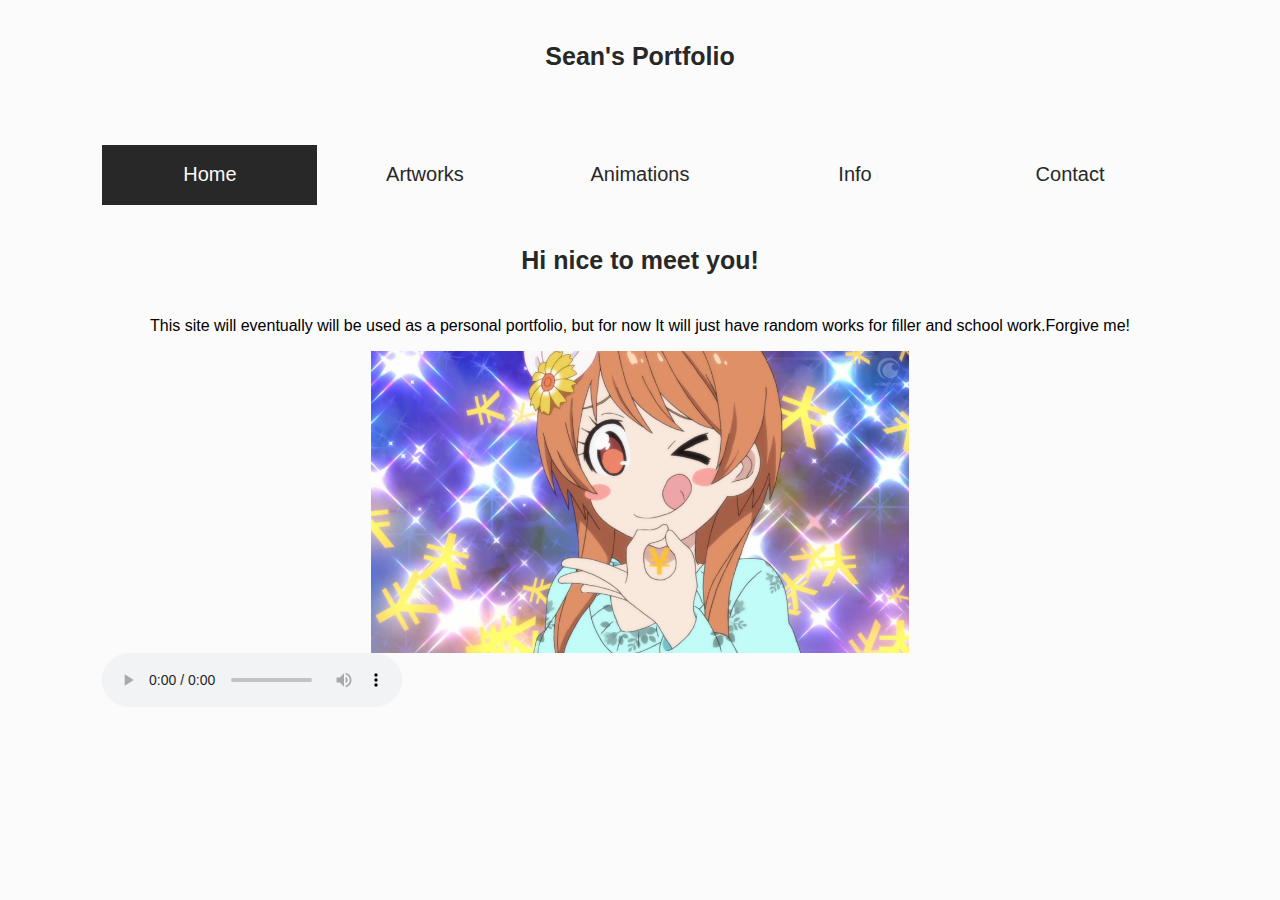
==== index.html @ 5357f448 "Update index.html" ====
<!DOCTYPE html>

<meta http-equiv="Content-Type" content="text/html; charset=utf-8" />

<html>


	<head>

	<link rel="stylesheet" href="css/style.css">
	<meta name="viewport" content="width=device-width, initial-scale=1">
		
	</head>
<title> Sean's Portfolio </title> 

<header>
	<h1>Sean's Portfolio</h1>
</header>
  
<body>
   	
   <div class="body-container">
		<div class="grid-header">
			<a class="active" href="index.html">Home</a>
			<a href="Artworks.html">Artworks</a>
			<a href="Animations.html">Animations</a>
			<a href="Info.html">Info</a>
			<a href="Contact.html">Contact</a>
		</div>
	        
	   
	   	<div class="content"><h1> Hi nice to meet you!</h1>
		   <p>This site will eventually will be used as a personal portfolio, but for now It will just have random works for filler and school work.Forgive me!</p>
		   <img src="Images/MarikaMoney.jpg" alt=":P" width="500" class="center"/>
           	<div/>
<audio controls>
	<source src="Media/b24_spr_thepirateship.mp3" type="audio/mpeg">
</audio>




    </div>
</body>
</html>
---- css/style.css ----
body 
{
    padding: 0px 0px 0px 0px;
    margin: 0px 0px 0px 0px;
    display: block;
	background-color:#FBFBFB;
	font-family:Arial, Helvetica;
    overflow-x:hidden !important;
}

h1
{
	text-align: center;
	font-size: 25px;
	padding: 25px;
	color: #282828;
}

.content
{
    grid-area: main1;
    word-wrap: break-word;
    overflow-x:hidden !important;
    min-height: 75vh;

}

p
{
	text-align: center;
	color:282828;
}
	

	
.grid-header
{
    //justify-content: center;
    
    margin-top: 2em;
    display: grid;
    grid-area: header;
    grid-template-columns: 1fr 1fr 1fr 1fr 1fr;
    grid-template-rows: auto;
    grid-column: 2 / 5;
    grid-template-areas: 
    ". . . . .";
}

.grid-header a
{
    background-color: #FBFBFB;
    color: #282828;
    text-align: center;
    vertical-align: middle;
    text-decoration: none;
    font-size: 20px;
    height: 3em;

    display:flex;
    justify-content:center;
    align-items:center
}

.grid-header a:hover
{
    background-color: #282828;
    color: #FBFBFB;
}

.grid-header a.active
{
    background-color: #282828;
    color: #FBFBFB;
}

.body-container
{

//background-color: #FFFFFF
;
    display: grid;
    grid-template-columns: 8vw 1fr 1fr 1fr 8vw;
    grid-template-areas:
    "header header header header header"
    ". main1 main1 main1 empty"
    ". main1 main1 main1 empty"
    "footer footer footer footer footer";
     grid-template-rows: . . . . .;
    width: 100vw;
    overflow-x:hidden !important;
}	
	
.center 
{
    display: block;
    margin-left: auto;
    margin-right: auto;
    width: 50%;
}
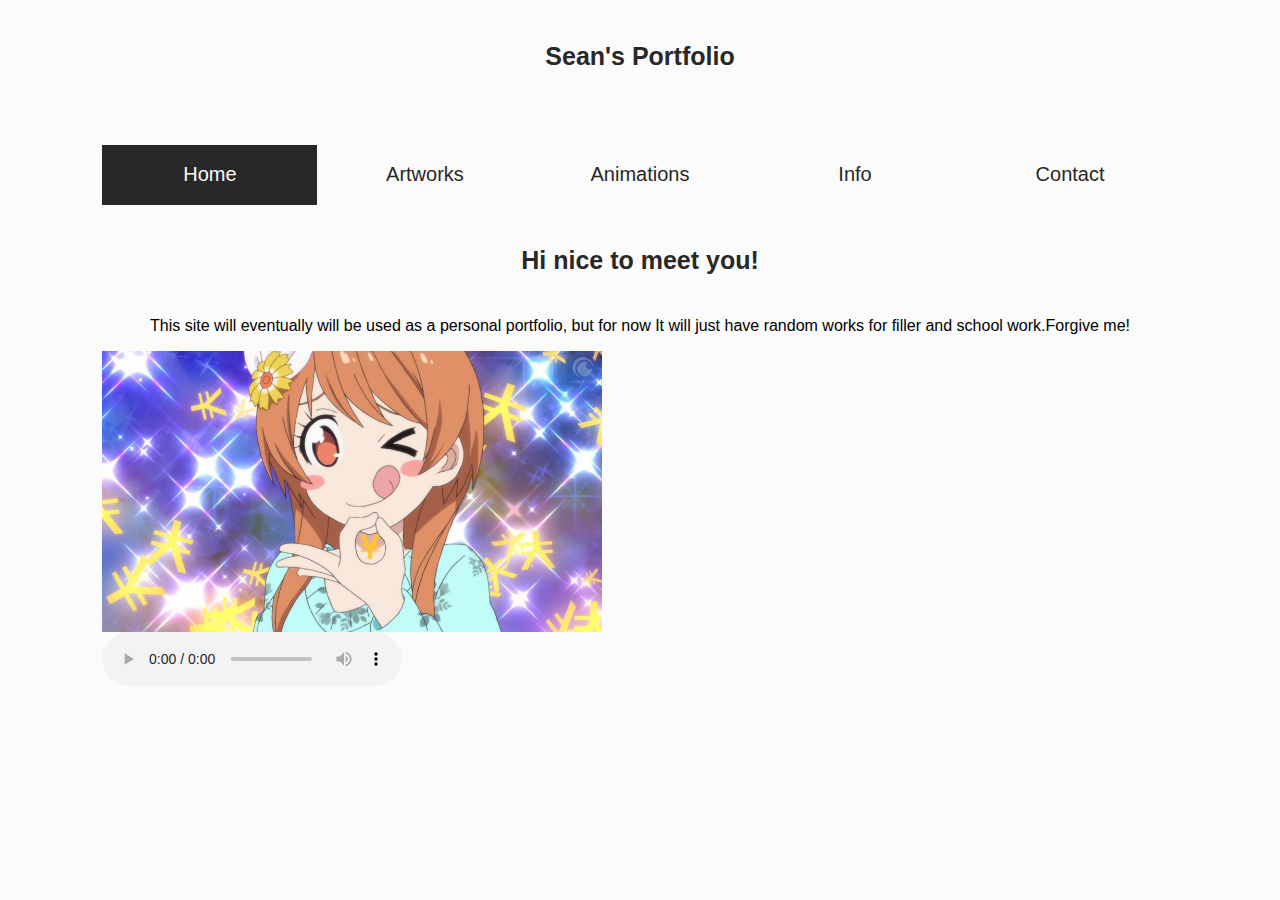
==== commit ab8f8d1f: "Update index.html" ====
--- a/index.html
+++ b/index.html
@@ -31,10 +31,10 @@
 	   
 	   	<div class="content"><h1> Hi nice to meet you!</h1>
 		   <p>This site will eventually will be used as a personal portfolio, but for now It will just have random works for filler and school work.Forgive me!</p>
-		   <img src="Images/MarikaMoney.jpg" alt=":P" width="500" class="center"/>
+		   <img src="Images/MarikaMoney.jpg" alt=":P" width="500" align="middle"/>
            	<div/>
 <audio controls>
-	<source src="Media/b24_spr_thepirateship.mp3" type="audio/mpeg">
+	<source src="Media/b24_spr_thepirateship.mp3" type="audio/mpeg" class="center">
 </audio>
 
 
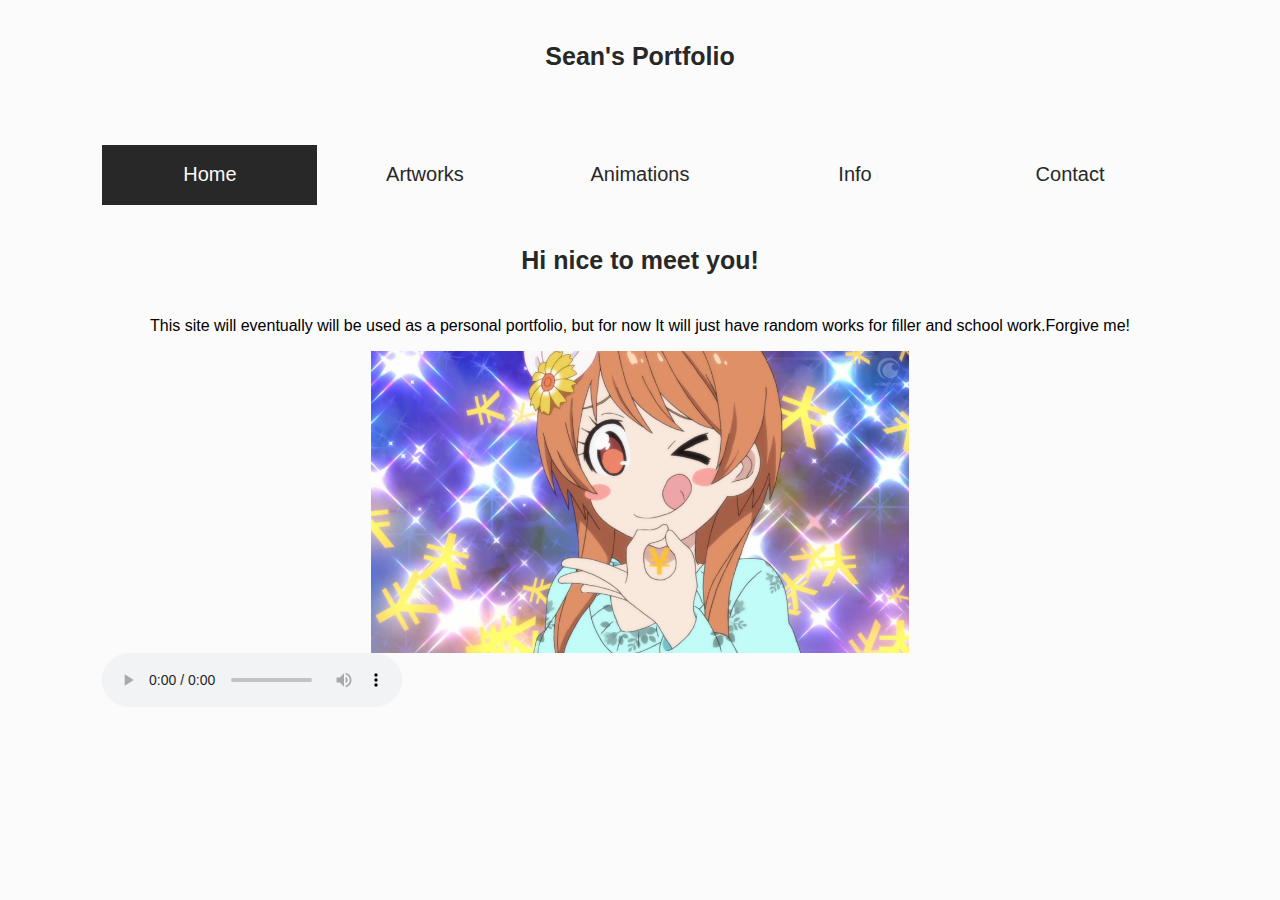
==== commit 14d777db: "Update index.html" ====
--- a/index.html
+++ b/index.html
@@ -31,10 +31,10 @@
 	   
 	   	<div class="content"><h1> Hi nice to meet you!</h1>
 		   <p>This site will eventually will be used as a personal portfolio, but for now It will just have random works for filler and school work.Forgive me!</p>
-		   <img src="Images/MarikaMoney.jpg" alt=":P" width="500" align="middle"/>
+		   <img src="Images/MarikaMoney.jpg" alt=":P" width="500" class="center"/>
            	<div/>
 <audio controls>
-	<source src="Media/b24_spr_thepirateship.mp3" type="audio/mpeg" class="center">
+	<source src="Media/b24_spr_thepirateship.mp3" type="audio/mpeg" align="middle">
 </audio>
 
 
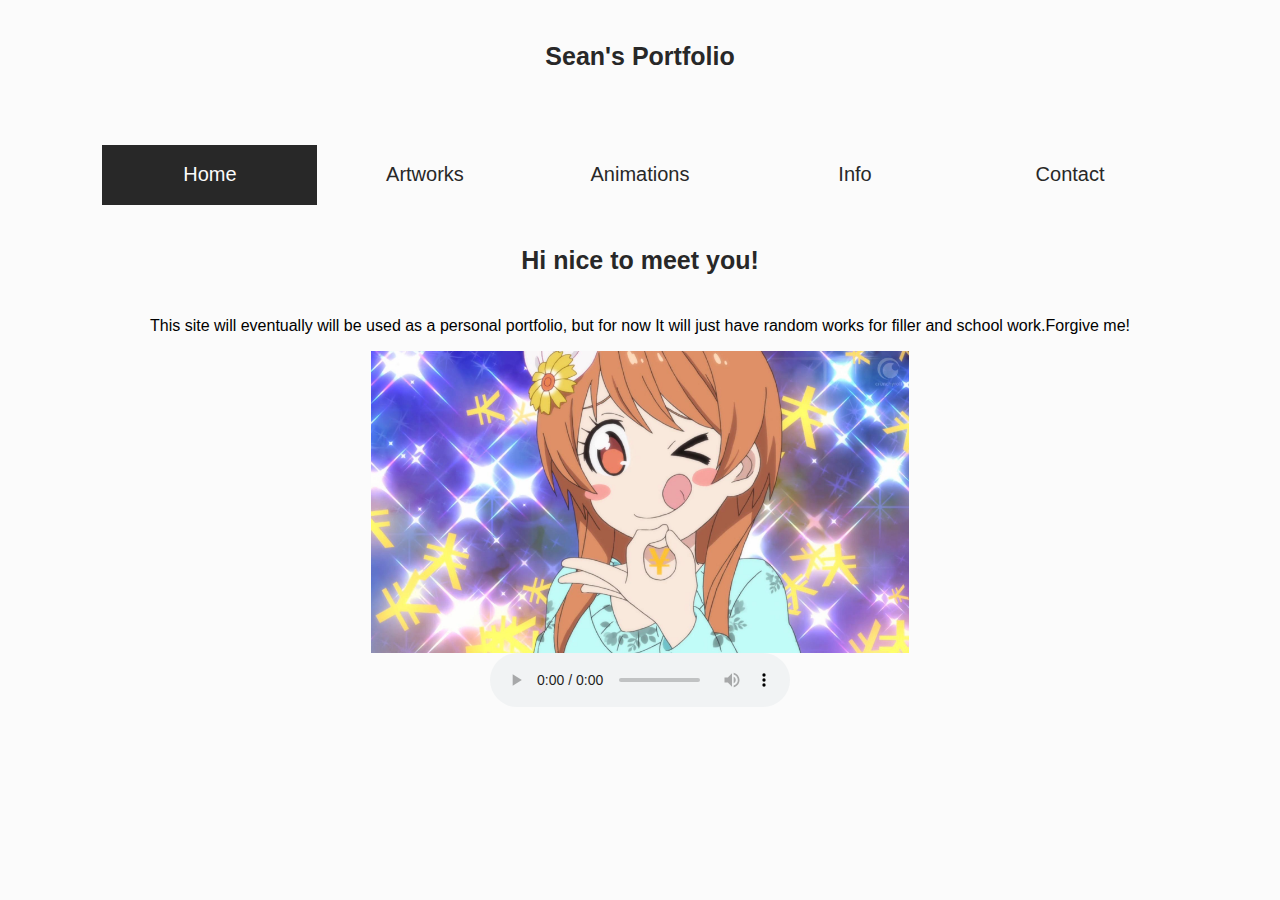
==== commit 71ea7856: "Update index.html" ====
--- a/index.html
+++ b/index.html
@@ -33,9 +33,11 @@
 		   <p>This site will eventually will be used as a personal portfolio, but for now It will just have random works for filler and school work.Forgive me!</p>
 		   <img src="Images/MarikaMoney.jpg" alt=":P" width="500" class="center"/>
            	<div/>
-<audio controls>
-	<source src="Media/b24_spr_thepirateship.mp3" type="audio/mpeg" align="middle">
-</audio>
+	<div style="margin: 0 auto; display: table;">
+		<audio controls>
+			<source src="Media/b24_spr_thepirateship.mp3" type="audio/mpeg" align="middle">
+		</audio>
+	</div>
 
 
 
